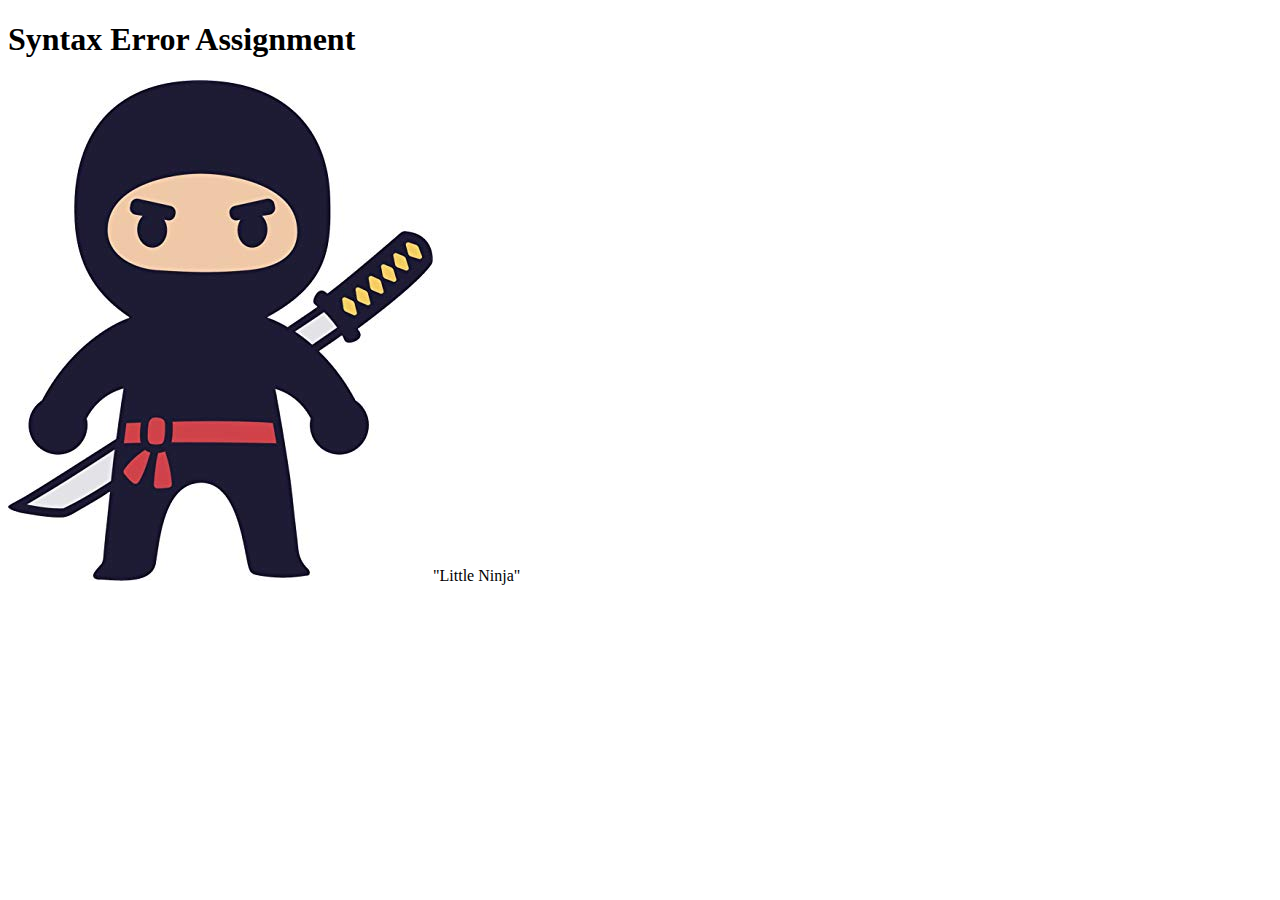
==== Basic_HTML_and_JavaScript_1/Syntax No Error.html @ 7555ab60 "Add files via upload" ====
<!DOCTYPE HTML>
<html lang="en">
	<head>
		<title>Syntax Error Assignment.</title>
		<meta charset="utf-8">
	</head>
	<body>
	
			<header>
				<h1>Syntax Error Assignment</h1>
			</header>	
			<img src="Ninja.jpg">"Little Ninja"
	<footer>
	<main>
		<nav>
		<a> </a>
	</body>
</html>
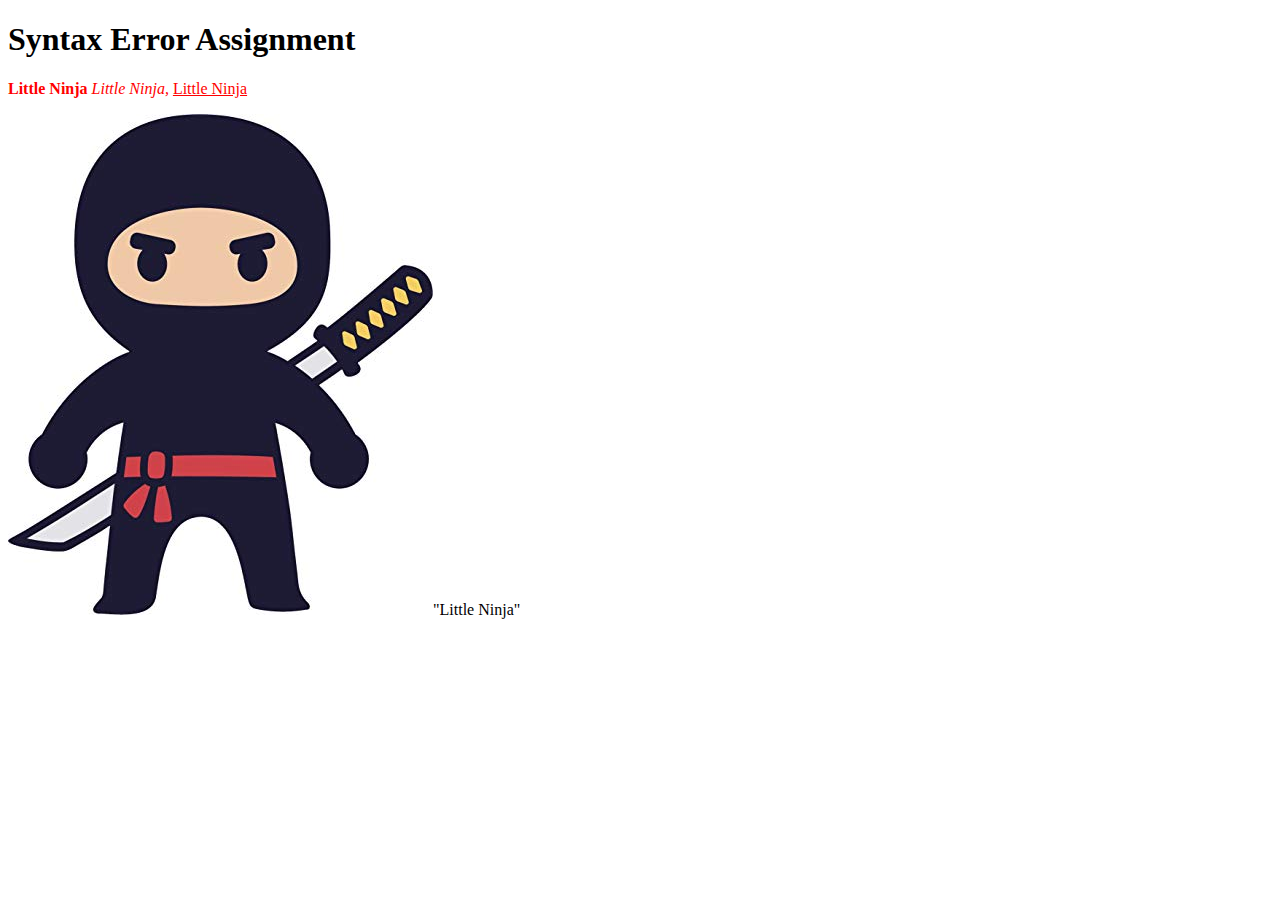
==== commit 22d8572c: "Add files via upload" ====
--- a/Basic_HTML_and_JavaScript_1/Syntax No Error.html
+++ b/Basic_HTML_and_JavaScript_1/Syntax No Error.html
@@ -8,6 +8,11 @@
 	
 			<header>
 				<h1>Syntax Error Assignment</h1>
+				<p>
+	<font color="Red" face="Impact" size+"6">
+	<p><b>Little Ninja </b><i> Little Ninja, </i><u> Little Ninja</u>
+	</font>
+</p>
 			</header>	
 			<img src="Ninja.jpg">"Little Ninja"
 	<footer>
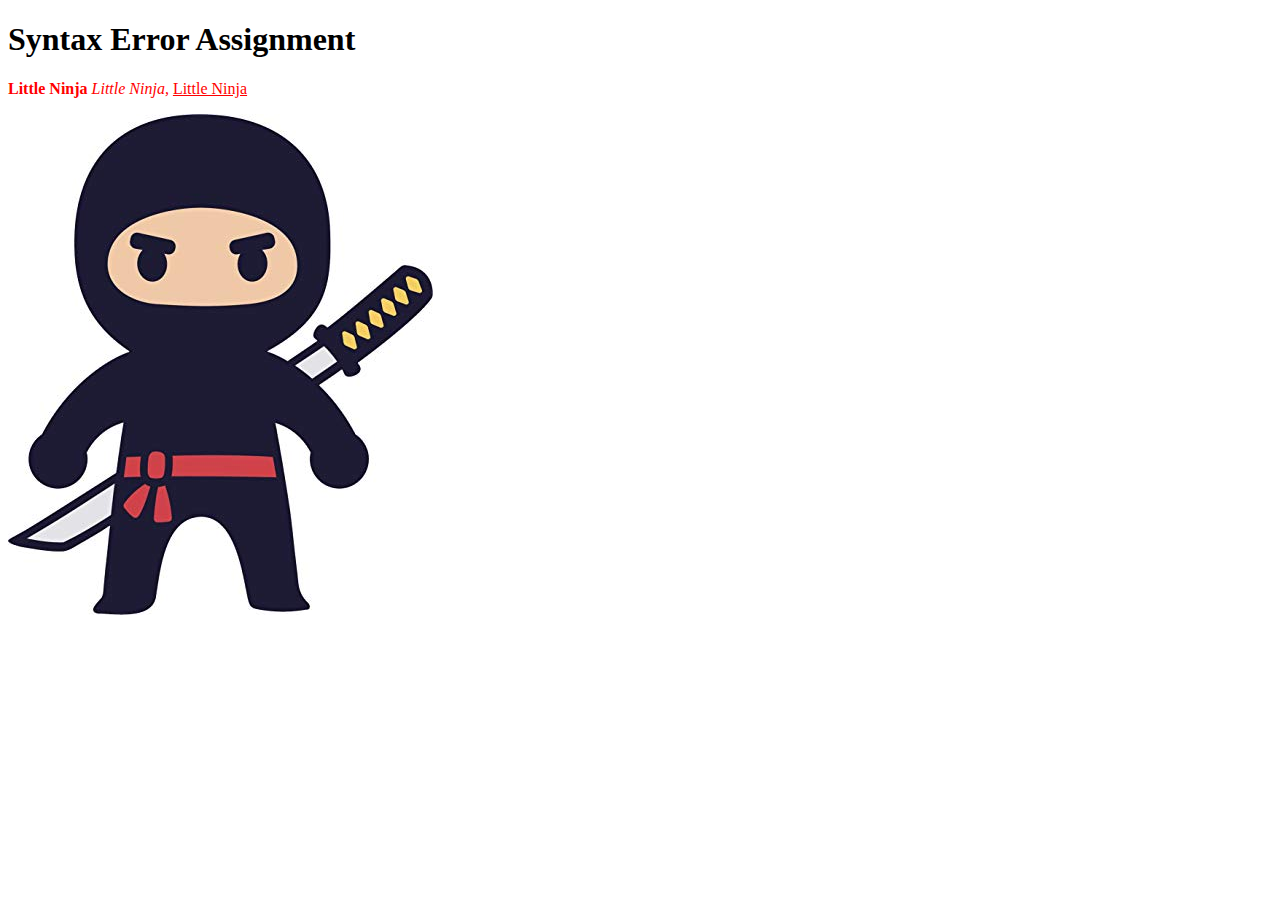
==== commit 1fb8c6f2: "Add files via upload" ====
--- a/Basic_HTML_and_JavaScript_1/Syntax No Error.html
+++ b/Basic_HTML_and_JavaScript_1/Syntax No Error.html
@@ -14,7 +14,7 @@
 	</font>
 </p>
 			</header>	
-			<img src="Ninja.jpg">"Little Ninja"
+			<img src="Ninja.jpg" alt="Ninja Missing">
 	<footer>
 	<main>
 		<nav>
